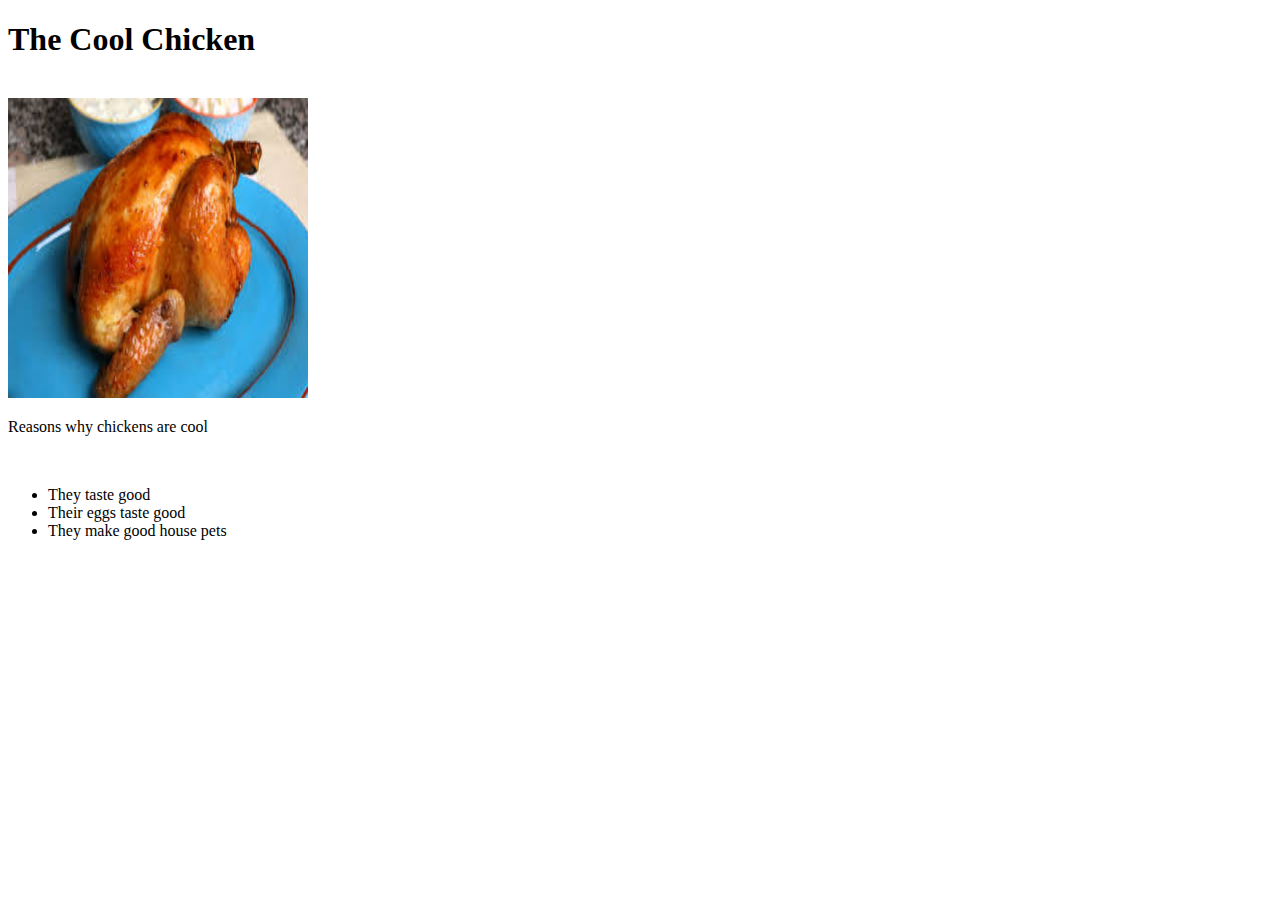
==== animal/animal.html @ 1e2f0a2f "chicken addition" ====
<!DOCTYPE html>
<html lang="en-us">
    <meta charset="utf-8">
<head>
    <title>Animal Facts</title>
</head>
    <body>
        <h1>The Cool Chicken</h1>
        <br>
        <img src="/animal/chicken.jpg" width="300px" height="300px" alt="Some Good Chicken">
        <p>Reasons why chickens are cool</p>
        <br>
        <ul>
            <li>They taste good</li>
            <li>Their eggs taste good</li>
            <li>They make good house pets</li>
        </ul>

    </body>

</html>
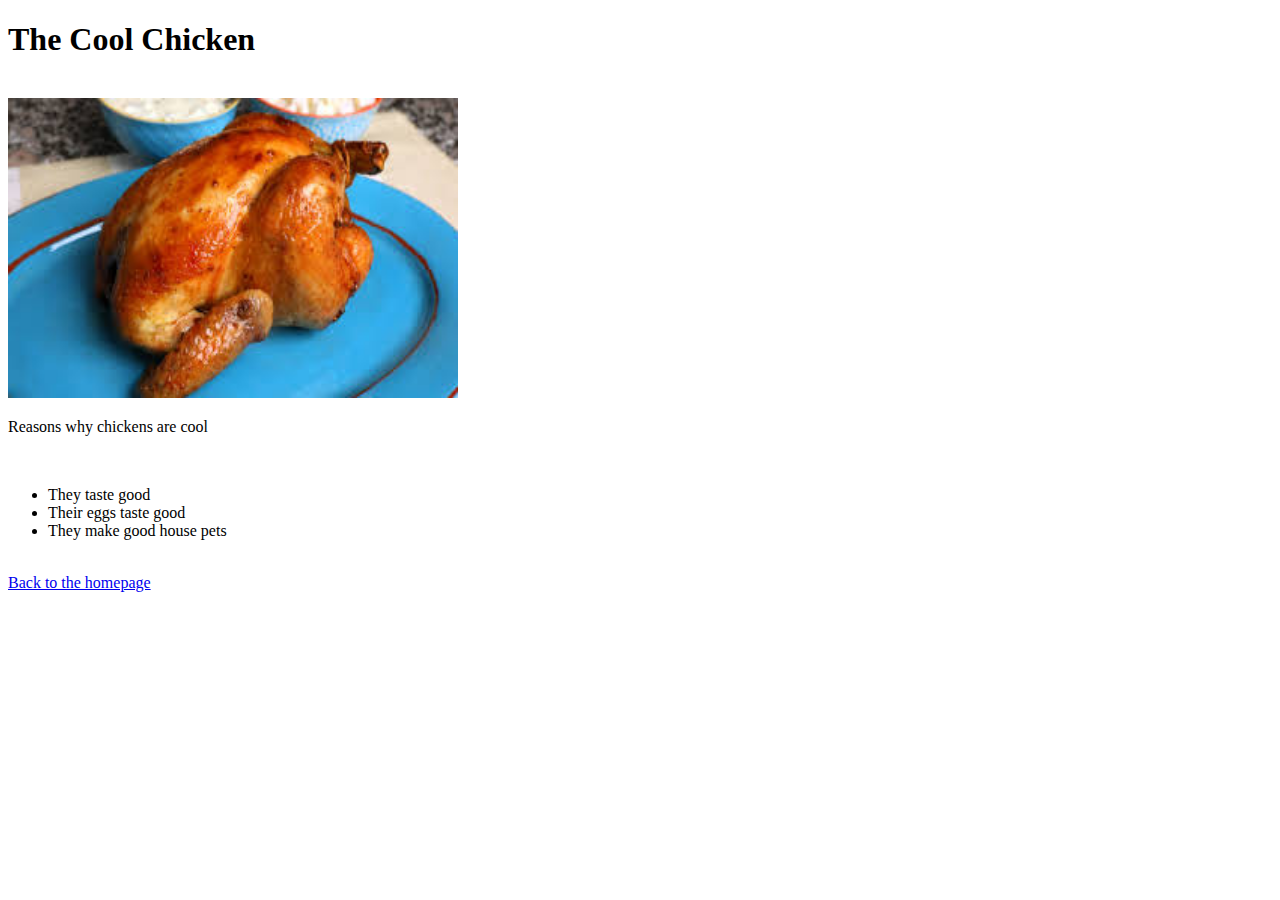
==== commit 42280bca: "back to homepage link" ====
--- a/animal/animal.html
+++ b/animal/animal.html
@@ -7,7 +7,7 @@
     <body>
         <h1>The Cool Chicken</h1>
         <br>
-        <img src="/animal/chicken.jpg" width="300px" height="300px" alt="Some Good Chicken">
+        <img src="/animal/chicken.jpg" width="450px" height="300px" alt="Some Good Chicken">
         <p>Reasons why chickens are cool</p>
         <br>
         <ul>
@@ -15,6 +15,8 @@
             <li>Their eggs taste good</li>
             <li>They make good house pets</li>
         </ul>
+        <br>
+        <a href="/index.html">Back to the homepage</a>
 
     </body>
 
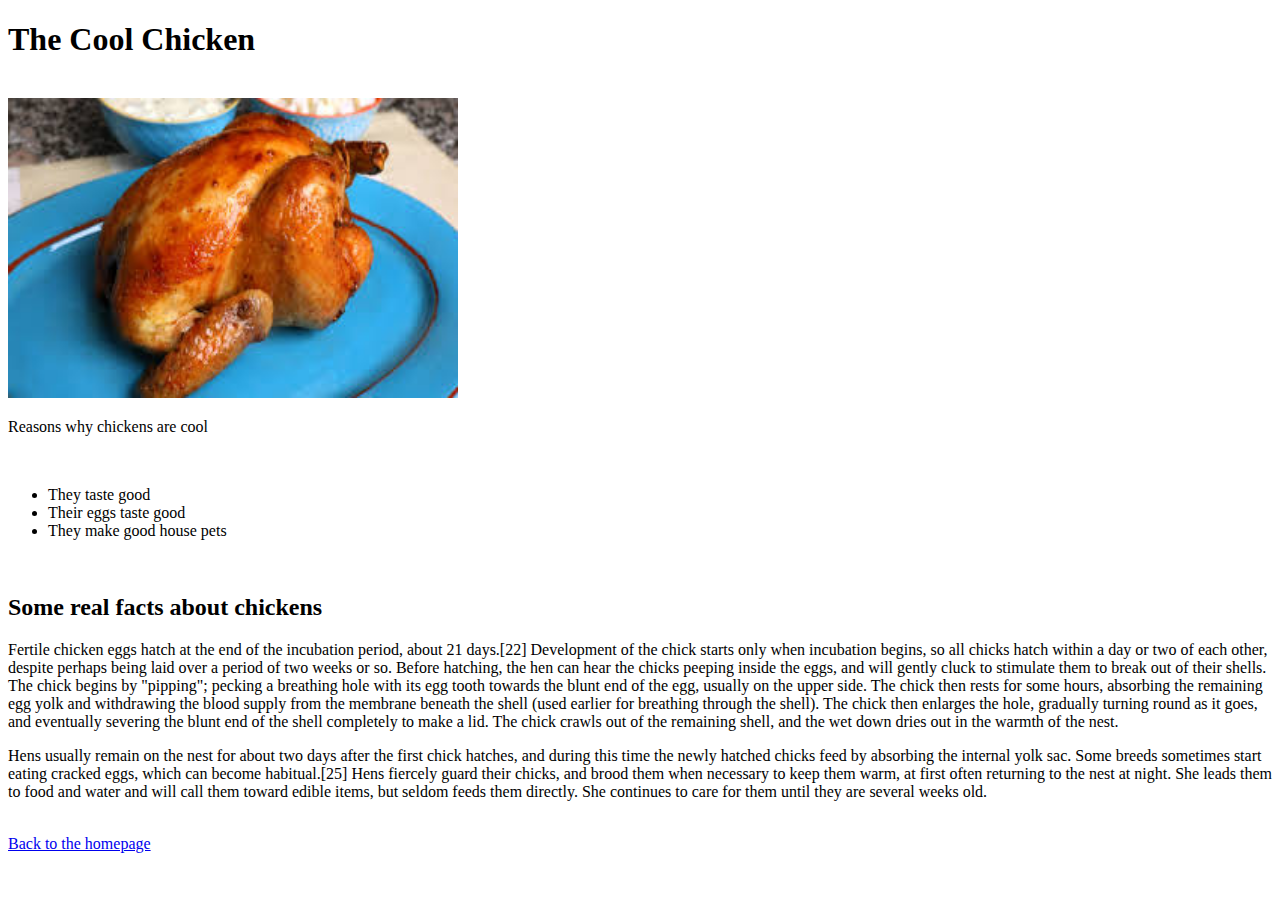
==== commit a854a427: "some chicken facts added" ====
--- a/animal/animal.html
+++ b/animal/animal.html
@@ -16,6 +16,20 @@
             <li>They make good house pets</li>
         </ul>
         <br>
+        <h2>Some real facts about chickens</h2>
+        <p>Fertile chicken eggs hatch at the end of the incubation period, about 21 days.[22] Development of the chick starts only when incubation begins, 
+            so all chicks hatch within a day or two of each other, despite perhaps being laid over a period of two weeks or so. Before hatching, 
+            the hen can hear the chicks peeping inside the eggs, and will gently cluck to stimulate them to break out of their shells. The chick begins by "pipping"; 
+            pecking a breathing hole with its egg tooth towards the blunt end of the egg, usually on the upper side. The chick then rests for some hours, absorbing the 
+            remaining egg yolk and withdrawing the blood supply from the membrane beneath the shell (used earlier for breathing through the shell). The chick then enlarges the hole, 
+            gradually turning round as it goes, and eventually severing the blunt end of the shell completely to make a lid. The chick crawls out of the remaining shell, and the wet 
+            down dries out in the warmth of the nest.</p>
+
+            <p>Hens usually remain on the nest for about two days after the first chick hatches, and during this time the newly hatched chicks feed by absorbing the internal yolk sac. 
+                Some breeds sometimes start eating cracked eggs, which can become habitual.[25] Hens fiercely guard their chicks, and brood them when necessary to keep them warm, at first 
+                often returning to the nest at night. She leads them to food and water and will call them toward edible items, but seldom feeds them directly. She continues to care for them 
+                until they are several weeks old.</p>
+        <br>
         <a href="/index.html">Back to the homepage</a>
 
     </body>
